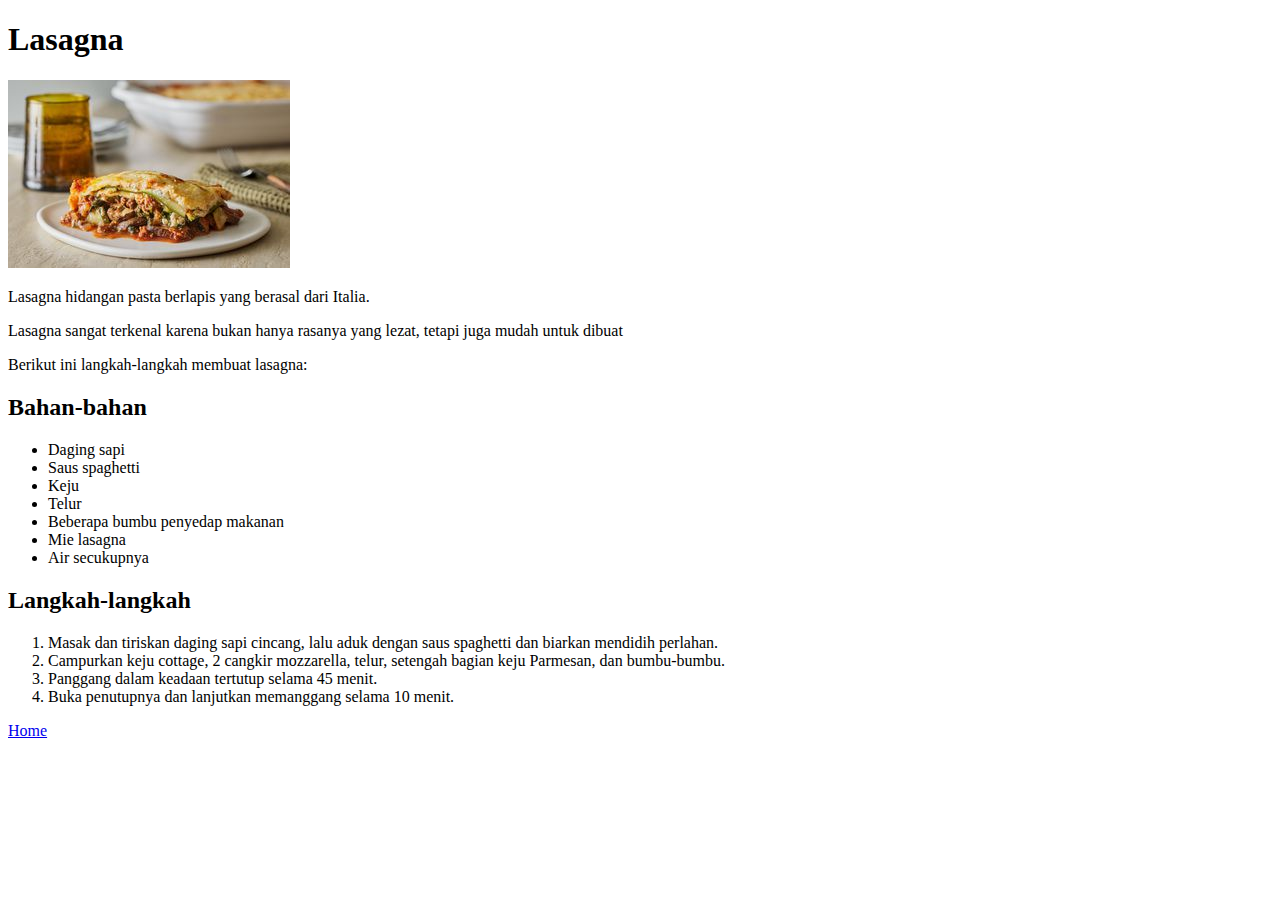
==== recipes/lasagna.html @ 92f62b6b "Adding everything" ====
<!DOCTYPE html>
<html>
    <head></head>
    <body>
        <h1>Lasagna</h1>
        <img src="../images/lasagna.jpg" alt="Lasagna yang sedap">

        <p>Lasagna hidangan pasta berlapis yang berasal dari Italia.</p>
        <p>Lasagna sangat terkenal karena bukan hanya rasanya yang lezat, tetapi juga mudah untuk dibuat</p>
        <p>Berikut ini langkah-langkah membuat lasagna:</p>

        <h2>Bahan-bahan</h2>
        <ul>
            <li>Daging sapi</li>
            <li>Saus spaghetti</li>
            <li>Keju</li>
            <li>Telur</li>
            <li>Beberapa bumbu penyedap makanan</li>
            <li>Mie lasagna</li>
            <li>Air secukupnya</li>
        </ul>

        <h2>Langkah-langkah</h2>
        <ol>
            <li>Masak dan tiriskan daging sapi cincang, lalu aduk dengan saus spaghetti dan biarkan mendidih perlahan.</li>
            <li>Campurkan keju cottage, 2 cangkir mozzarella, telur, setengah bagian keju Parmesan, dan bumbu-bumbu.</li>
            <li>Panggang dalam keadaan tertutup selama 45 menit.</li>
            <li>Buka penutupnya dan lanjutkan memanggang selama 10 menit.</li>
        </ol>
        <a href="../index.html">Home</a>
    </body>
</html>
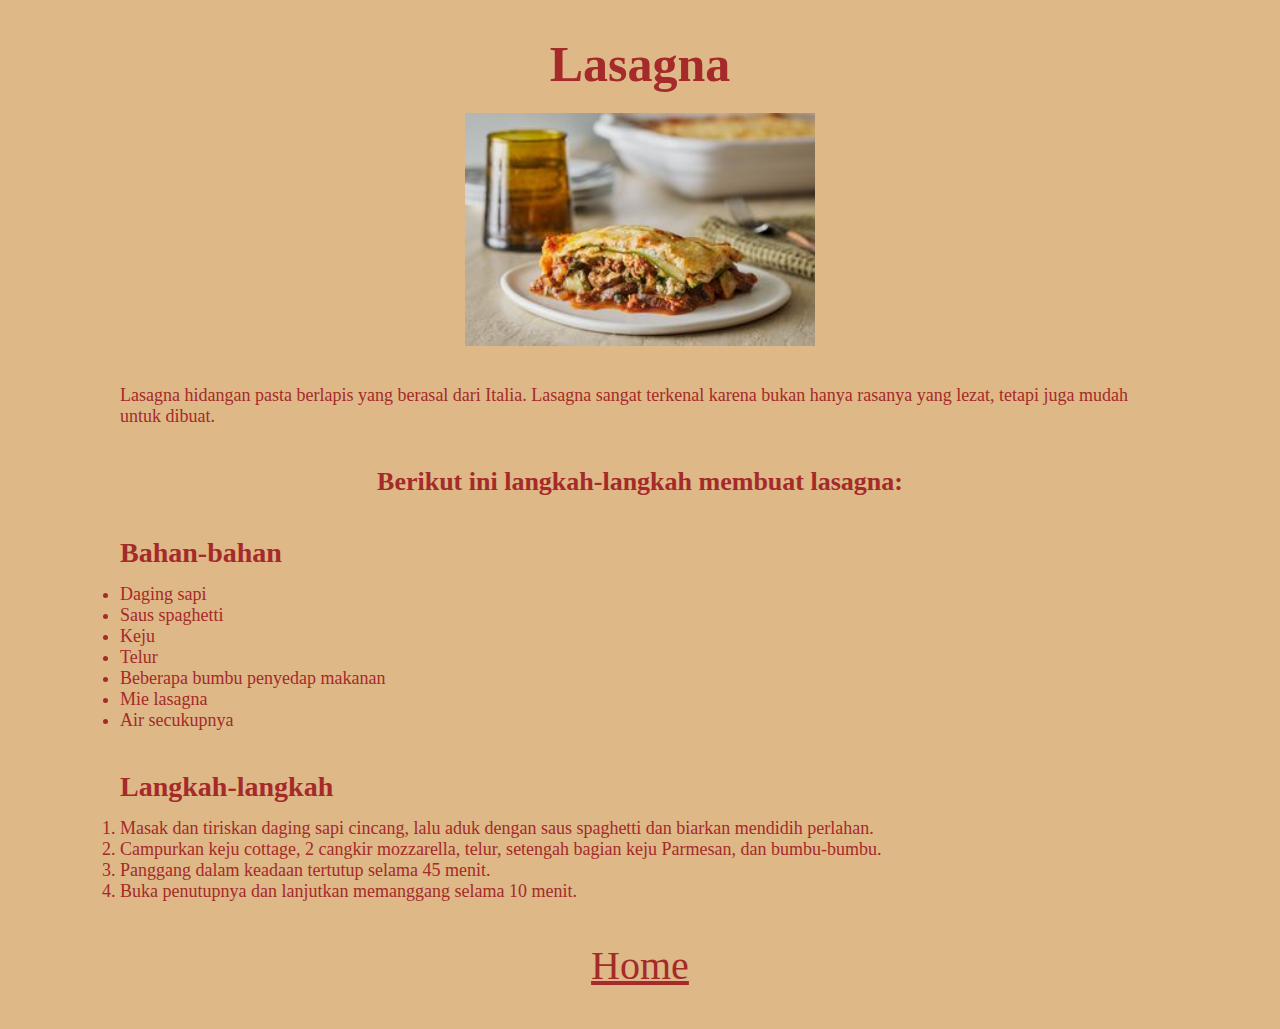
==== commit 194a2f54: "Adding CSS to the page" ====
--- a/recipes/lasagna.html
+++ b/recipes/lasagna.html
@@ -1,32 +1,44 @@
 <!DOCTYPE html>
 <html>
-    <head></head>
+    <head>
+        <link rel="stylesheet" href="lasagna.css">
+    </head>
     <body>
-        <h1>Lasagna</h1>
-        <img src="../images/lasagna.jpg" alt="Lasagna yang sedap">
+        <div class="header-container">
+            <h1 class="header-1">Lasagna</h1>
+            <img class="gambar-1" src="../images/lasagna.jpg" alt="Lasagna yang sedap">
+        </div>
 
-        <p>Lasagna hidangan pasta berlapis yang berasal dari Italia.</p>
-        <p>Lasagna sangat terkenal karena bukan hanya rasanya yang lezat, tetapi juga mudah untuk dibuat</p>
-        <p>Berikut ini langkah-langkah membuat lasagna:</p>
+        <div class="description-container">
+            <p class="desc">Lasagna hidangan pasta berlapis yang berasal dari Italia. 
+                Lasagna sangat terkenal karena bukan hanya rasanya yang lezat, tetapi juga mudah untuk dibuat.</p>
+            <p class="desc lanjutan">Berikut ini langkah-langkah membuat lasagna:</p>
+        </div>
 
-        <h2>Bahan-bahan</h2>
-        <ul>
-            <li>Daging sapi</li>
-            <li>Saus spaghetti</li>
-            <li>Keju</li>
-            <li>Telur</li>
-            <li>Beberapa bumbu penyedap makanan</li>
-            <li>Mie lasagna</li>
-            <li>Air secukupnya</li>
-        </ul>
+        <div class="bahan-container">
+            <h2 class="header-2">Bahan-bahan</h2>
+            <ul>
+                <li>Daging sapi</li>
+                <li>Saus spaghetti</li>
+                <li>Keju</li>
+                <li>Telur</li>
+                <li>Beberapa bumbu penyedap makanan</li>
+                <li>Mie lasagna</li>
+                <li>Air secukupnya</li>
+            </ul>
+        </div>
 
-        <h2>Langkah-langkah</h2>
-        <ol>
-            <li>Masak dan tiriskan daging sapi cincang, lalu aduk dengan saus spaghetti dan biarkan mendidih perlahan.</li>
-            <li>Campurkan keju cottage, 2 cangkir mozzarella, telur, setengah bagian keju Parmesan, dan bumbu-bumbu.</li>
-            <li>Panggang dalam keadaan tertutup selama 45 menit.</li>
-            <li>Buka penutupnya dan lanjutkan memanggang selama 10 menit.</li>
-        </ol>
-        <a href="../index.html">Home</a>
+        <div class="langkah-container">
+            <h2 class="header-2">Langkah-langkah</h2>
+            <ol>
+                <li class="list">Masak dan tiriskan daging sapi cincang, lalu aduk dengan saus spaghetti dan biarkan mendidih perlahan.</li>
+                <li class="list">Campurkan keju cottage, 2 cangkir mozzarella, telur, setengah bagian keju Parmesan, dan bumbu-bumbu.</li>
+                <li class="list">Panggang dalam keadaan tertutup selama 45 menit.</li>
+                <li class="list">Buka penutupnya dan lanjutkan memanggang selama 10 menit.</li>
+            </ol>
+        </div>
+        <div class="home">
+            <a class="homelink" href="../index.html">Home</a>
+        </div>
     </body>
 </html>--- a/recipes/lasagna.css
+++ b/recipes/lasagna.css
@@ -0,0 +1,76 @@
+* {
+    margin: 0;
+    padding: 0;
+}
+
+body {
+    background-color: burlywood;
+}
+
+.header-container {
+    margin: 35px 20px 35px 20px;
+    text-align: center;
+}
+
+.header-1 {
+    color: brown;
+    font-size: 50px ;
+    margin-bottom: 20px;
+}
+
+.gambar-1 {
+    width: 350px;
+    height: auto;
+}
+
+.description-container {
+    margin: 20px 120px 20px 120px;
+    text-align: left;
+}
+
+.desc {
+    color: brown;
+    font-size: 18px;
+    margin: 0px 0px 40px 0px;
+    max-width: 1200px;
+}
+
+.lanjutan {
+    text-align: center;
+    font-size: 26px;
+    font-weight: 650;
+}
+
+.bahan-container {
+    margin: 20px 120px 40px 120px;
+}
+
+.header-2 {
+    color: brown;
+    font-size: 28px;
+    margin-bottom: 15px;
+}
+
+ul {
+    font-size: 18px;
+    color: brown;
+}
+
+.langkah-container {
+    margin: 20px 120px 20px 120px;
+}
+
+ol {
+    color: brown;
+    font-size: 18px;
+}
+
+.home {
+    margin: 40px 120px 40px 120px;
+    text-align: center;
+}
+
+.homelink {
+    font-size: 40px;
+    color: brown;
+}